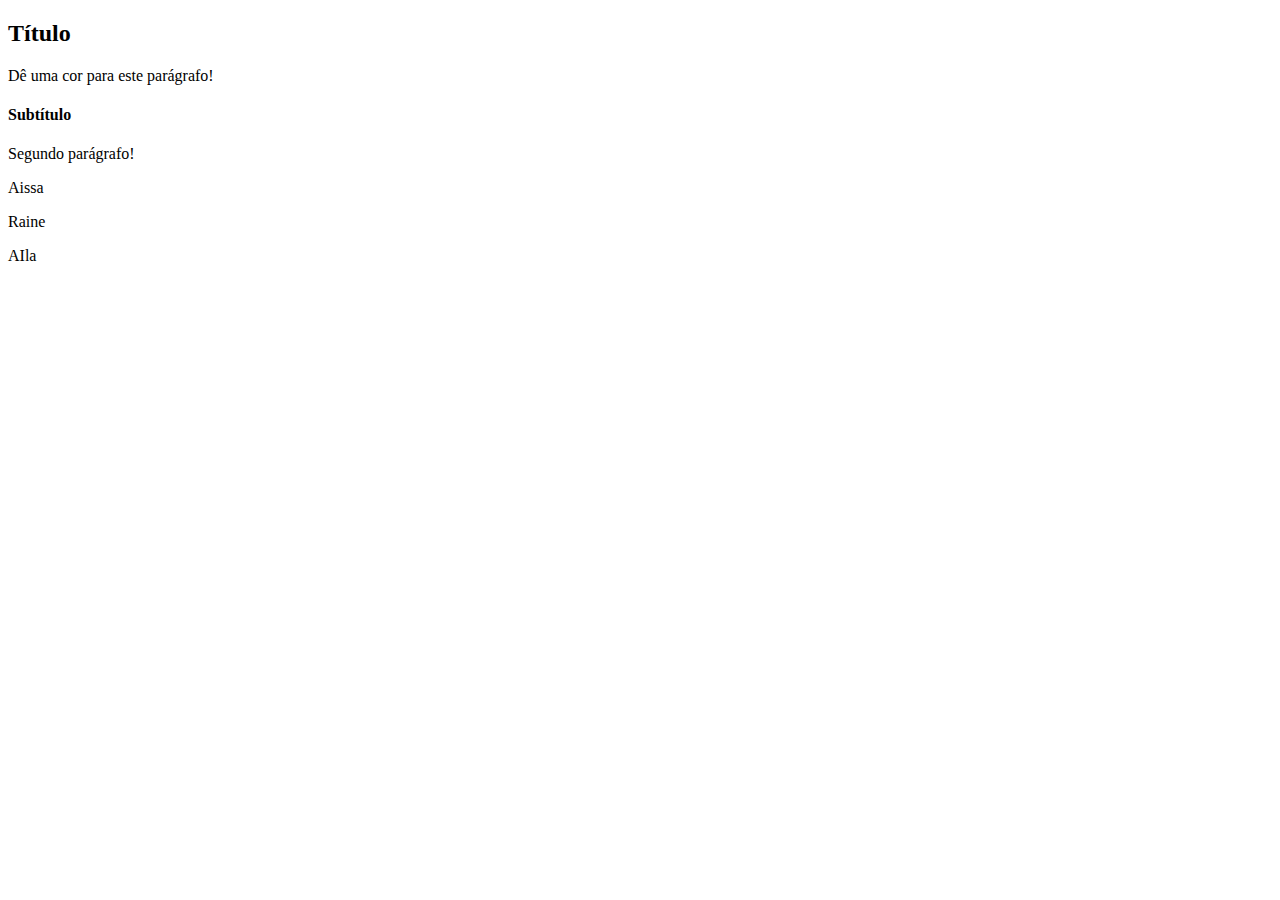
==== FUNDAMENTOS/exercise-seletores.html @ 0ccdfc11 "exercise seletores dia 01 JavaScrip - DOM e seletores" ====
<!DOCTYPE html>
<html>
  <body>
    <header>
      <h2 id="page-title">Título</h2>
      <p id="paragraph">Dê uma cor para este parágrafo!</p>
      <h4 id="subtitle">Subtítulo</h4>
      <p id="second-paragraph">Segundo parágrafo!</p>
      <P class="teste">Aissa</P>
      <P class="teste"> Raine</P>
      <P class="teste">AIla</P>
    </header>

    <script src="dom.js"></script>

  </body>
</html>
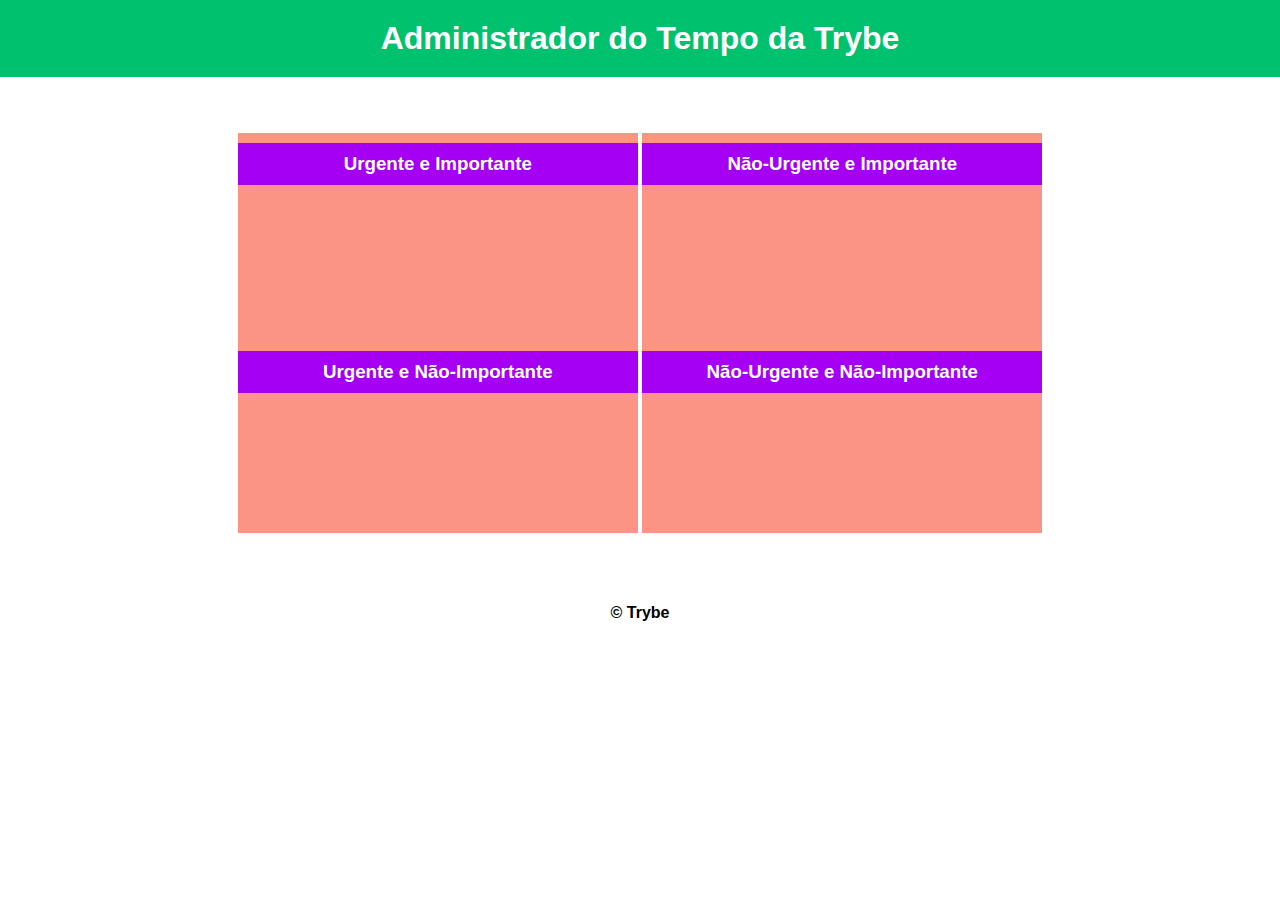
==== commit 64ab0dc2: "aplicando java script na pagina" ====
--- a/FUNDAMENTOS/exercise-seletores.html
+++ b/FUNDAMENTOS/exercise-seletores.html
@@ -1,17 +1,37 @@
 <!DOCTYPE html>
-<html>
-  <body>
-    <header>
-      <h2 id="page-title">Título</h2>
-      <p id="paragraph">Dê uma cor para este parágrafo!</p>
-      <h4 id="subtitle">Subtítulo</h4>
-      <p id="second-paragraph">Segundo parágrafo!</p>
-      <P class="teste">Aissa</P>
-      <P class="teste"> Raine</P>
-      <P class="teste">AIla</P>
+<html lang="pt-br">
+  <head>
+    <meta charset="UTF-8">
+    <meta name="viewport" content="width=device-width, initial-scale=1.0">
+    <link rel="stylesheet" href="teste.css">
+    <title>Administrador do Tempo</title>
+  </head>
+  <body id="container">
+    <header id="header-container">
+      <h1>Administrador do Tempo da Trybe</h1>
     </header>
 
-    <script src="dom.js"></script>
+    <section class="emergency-tasks">
+      <div>
+        <h3>Urgente e Importante</h3>
+      </div>
+      <div>
+        <h3>Urgente e Não-Importante</h3>
+      </div>
+    </section>
 
+    <section class="no-emergency-tasks">
+      <div>
+        <h3>Não-Urgente e Importante</h3>
+      </div>
+      <div>
+        <h3>Não-Urgente e Não-Importante</h3>
+      </div>
+    </section>
+
+    <footer id="footer-container">
+      <div>&copy; Trybe</div>
+    </footer>
+    <script src="exercise-seletores.js"></script>
   </body>
 </html>--- a/FUNDAMENTOS/teste.css
+++ b/FUNDAMENTOS/teste.css
@@ -0,0 +1,54 @@
+*{
+    margin: 0;
+  }
+
+  
+  #container {
+    font-family: Verdana, Geneva, Tahoma, sans-serif;
+    text-align: center;
+  }
+
+  #header-container {
+    color: white;
+    padding: 20px;
+  }
+  .emergency-tasks {
+    display: inline-block;
+    height: 400px;
+    margin: 56px 0;
+    width: 400px;
+    
+  }
+
+  .emergency-tasks div {
+    height: 198px;
+  }
+  
+  .emergency-tasks h3 {
+    color: white;
+    margin-top: 10px;
+    padding: 10px;
+  }
+  
+  .no-emergency-tasks {
+    display: inline-block;
+    height: 400px;
+    width: 400px;
+  }
+  
+  .no-emergency-tasks div {
+    height: 198px;
+  }
+
+  .no-emergency-tasks h3 {
+    color: white;
+    margin-top: 10px;
+    padding: 10px;
+  }
+  
+  #footer-container {
+    color: black;
+    font-weight: 700;
+    padding: 15px;
+    text-align: center;
+  }